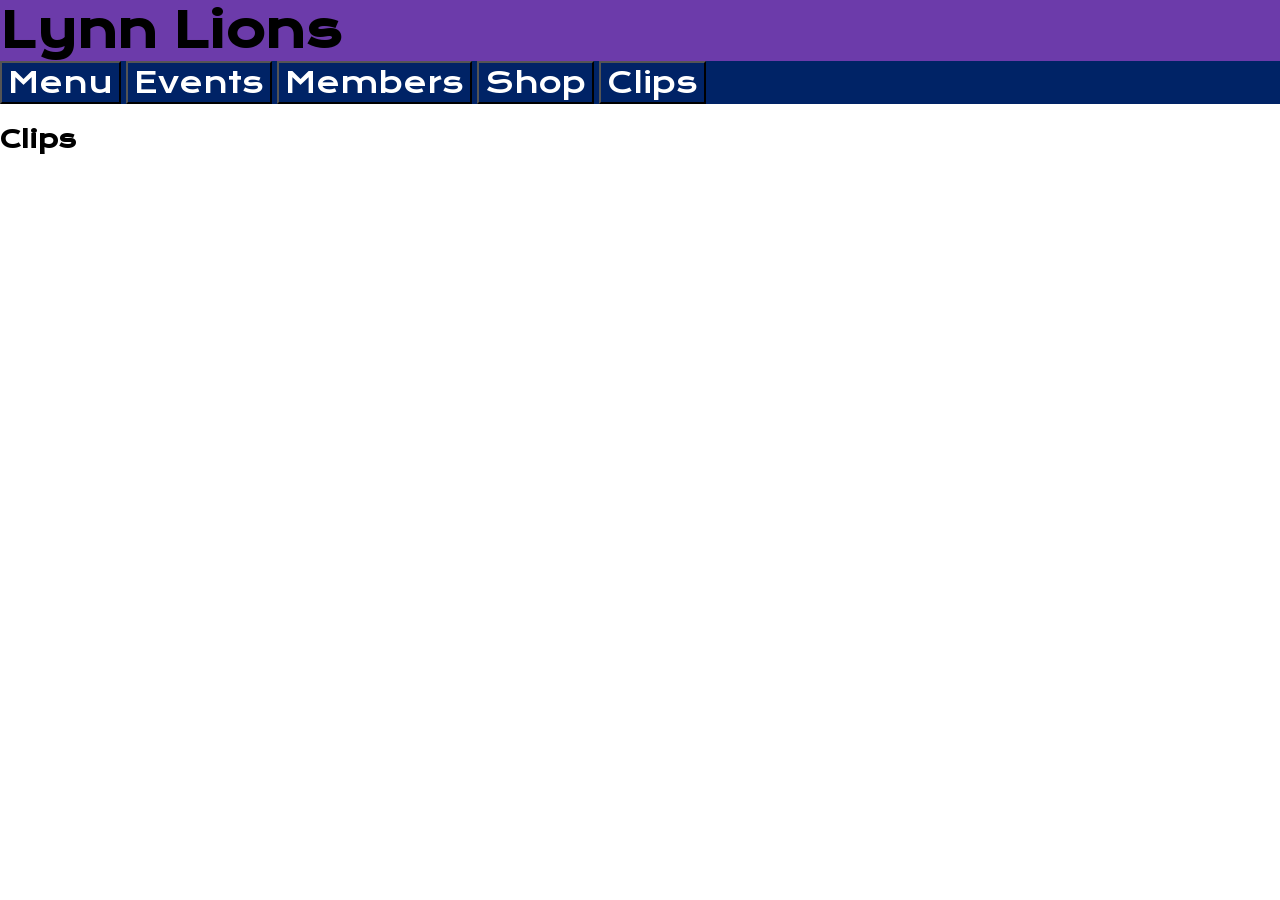
==== Clips/index.html @ 46fb082e "first commit" ====
<!DOCTYPE html>
<html lang="en">
<head>
    <meta charset="UTF-8">
    <meta name="viewport" content="width=device-width, initial-scale=1.0">
    <title>Clips</title>
    <link rel="stylesheet" href="styles.css" />
</head>
<body>
 <h1 class="titles">
      Lynn Lions
      </div>
    </h1>
    <div class="NB">
      <div>
        <button class="navButton"><a href="../Home/">Menu</a></button>
      <button class="navButton"><a href="../Events/">Events</a></button>
      <button class="navButton"><a href="../Members/">Members</a></button>
      <button class="navButton"><a href="../Shop/">Shop</a></button>
      <button class="navButton"><a href="../Clips/">Clips</a></button>
      </div>
      <div class="row">
              <button class="iconButton">
        <img class="iconImage" src="https://cdn.brandfetch.io/idpKX136kp/w/2084/h/2084/theme/dark/logo.png?c=1bxid64Mup7aczewSAYMX&t=1758525490502" alt="">
      </button>
      <button class="iconButton">
        <img class="iconImage" src="https://cdn.brandfetch.io/idM8Hlme1a/w/400/h/400/theme/dark/icon.png?c=1bxid64Mup7aczewSAYMX&t=1667560105720" alt="">
      </button>
      <button class="iconButton">
        <img class="iconImage" src="https://cdn.brandfetch.io/idVfYwcuQz/theme/dark/symbol.svg?c=1bxid64Mup7aczewSAYMX&t=1728452988041" alt="">
      </button>
      <button class="iconButton">
        <img class="iconImage" src="https://cdn.brandfetch.io/idS5WhqBbM/w/400/h/400/theme/dark/icon.jpeg?c=1bxid64Mup7aczewSAYMX&t=1768324401335" alt="">
      </button>
       <button class="iconButton">
        <img class="iconImage" src="https://cdn.brandfetch.io/idIwZCwD2f/w/800/h/933/theme/dark/symbol.png?c=1bxid64Mup7aczewSAYMX&t=1668070397594" alt="">
      </button>
      </div>
    </div>
    <h2>
      Clips
    </h2>
</body>
</html>
---- Clips/styles.css ----
@import url("https://fonts.googleapis.com/css2?family=Krona+One&display=swap");

body {
  font-family: "Krona One", sans-serif;
  margin: 0;
  padding: 0;
}

.ATT {
  background-color: rgb(190, 190, 190);
  padding: 20px;
  width: 50vw;
  height: 84vh;
}

.imagebox {
  background-color: rgb(190, 190, 190);
}

.NB {
  background-color: #002366;
  display: flex;
  flex-direction: row;
  justify-content: space-between;
}

.row {
  display: flex;
}

.boxes {
  display: flex;
  flex-direction: row;
  justify-content: stretch;
  gap: 5px;
  margin: 5px;
}

.navButton {
  font-family: "Krona One", sans-serif;
  background-color: #002366;
  color: rgb(255, 255, 255);
  font-size: 1.8rem;
}

.navButton:hover {
  background-color: rgb(194, 194, 194);
  color: black;
}

.titles {
  background-color: #6c3baa;
  margin: 0;
  font-size: 3rem;
  display: flex;
  flex-direction: row;
  justify-content: space-between;
}

.imagesList {
  display: flex;
  justify-content: stretch;
  width: 50vw;
  flex-direction: column;
}

.topImage {
  display: flex;
  flex-direction: row;
  justify-content: stretch;
  width: 50vw;
  height: 50%;
  gap: 5px;
}

.imagebox {
  width: 50%;
}

.bottomImage {
  width: 100%;
  background-color: rgb(190, 190, 190);
  height: 50%;
  margin-top: 5px;
}

#searchBar {
  background-color: #7c5b99;
  width: fit-content;
  height: fit-content;
  padding: 5px;
  color: white;
  border-radius: 100px;
  margin: 10px;
  font-size: 1.4rem;
  display: flex;
  flex-direction: row;
  align-items: center;
  gap: 5px;
  user-select: none;
}

.iconButton {
  height: fit-content;
  background: none;
  outline: none;
  border: none;
}

.iconImage {
  width: 1.8rem;
}

a {
  color: inherit;
  text-decoration: inherit;
}
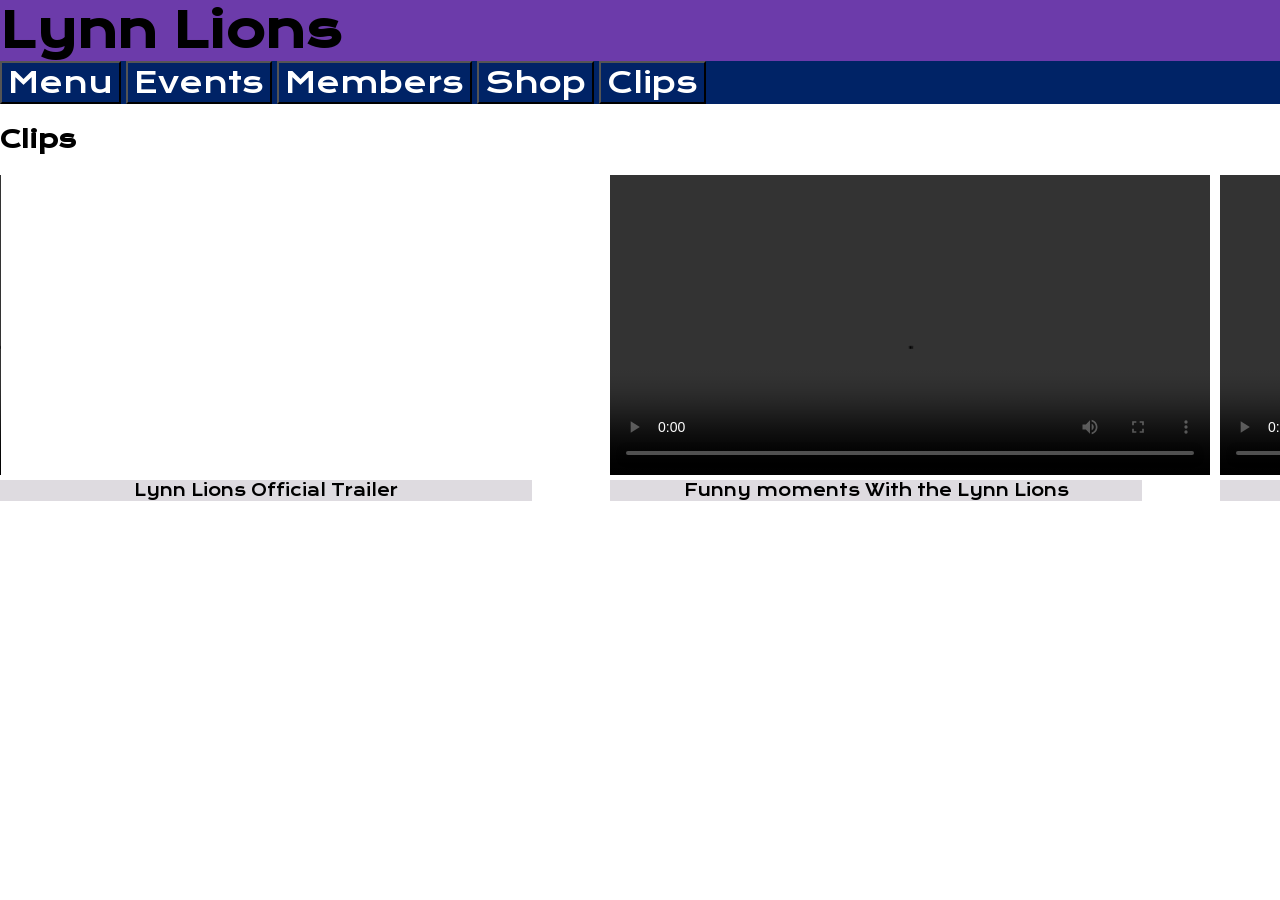
==== commit 65e3ff33: "stuff" ====
--- a/Clips/index.html
+++ b/Clips/index.html
@@ -40,5 +40,20 @@
     <h2>
       Clips
     </h2>
+    <div class = clips>
+      <div class = video1>
+    <video src="/Video/Lynn Lions Official Trailer.mp4" controls height="300px"> </video>
+    <p5>Lynn Lions Official Trailer</p5>
+    </div>
+    <div class = video2>
+    <video src="/Video/Funny rocket league moments with Lynn Lions.mp4" controls  height="300px"> </video>
+    <p5>Funny moments With the Lynn Lions</p5>
+    </div>
+    <div class = video3>
+    <video src="/Video/Lynn Lions animation.mkv" controls  height="300px"> </video>
+    <p5>Lynn Lions Animation</p5>
+    
+    </div>
+
 </body>
 </html>
--- a/Clips/styles.css
+++ b/Clips/styles.css
@@ -115,3 +115,20 @@
   color: inherit;
   text-decoration: inherit;
 }
+
+.clips {
+  display: flex;
+  flex-direction: row;
+  justify-content: space-around;
+  gap: 10px;
+}
+
+p5 {
+  word-break: break-all;
+  max-width: 532px;
+  max-height: 400px;
+  background-color: #dedbe0;
+  display: flex;
+  justify-content: space-around;
+}
+
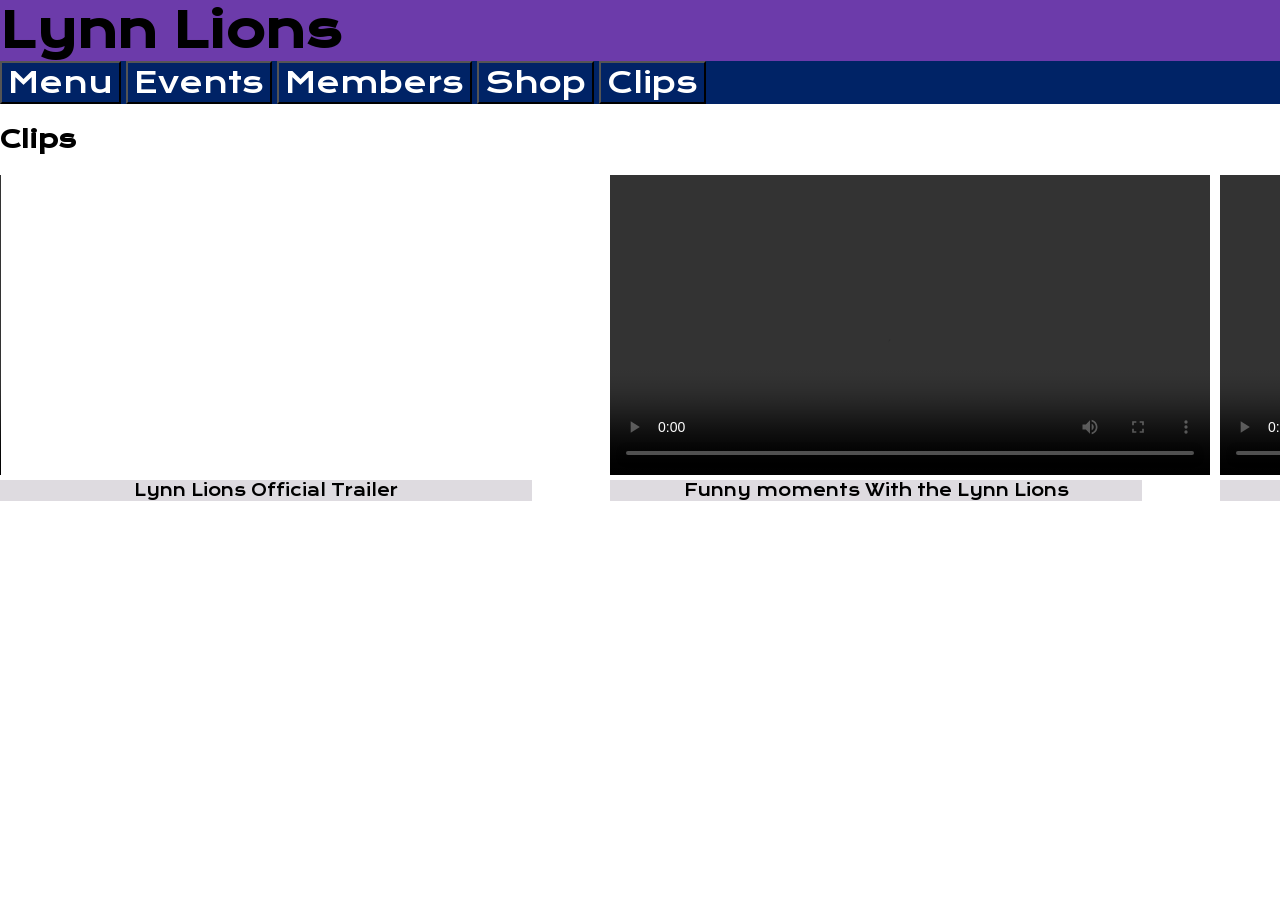
==== commit e111da78: "links" ====
--- a/Clips/index.html
+++ b/Clips/index.html
@@ -21,7 +21,7 @@
       </div>
       <div class="row">
               <button class="iconButton">
-        <img class="iconImage" src="https://cdn.brandfetch.io/idpKX136kp/w/2084/h/2084/theme/dark/logo.png?c=1bxid64Mup7aczewSAYMX&t=1758525490502" alt="">
+       <a href="http://facebook.com/lynnlions" target="_blank"><img class="iconImage" src="https://cdn.brandfetch.io/idpKX136kp/w/2084/h/2084/theme/dark/logo.png?c=1bxid64Mup7aczewSAYMX&t=1758525490502" alt=""></a>
       </button>
       <button class="iconButton">
         <img class="iconImage" src="https://cdn.brandfetch.io/idM8Hlme1a/w/400/h/400/theme/dark/icon.png?c=1bxid64Mup7aczewSAYMX&t=1667560105720" alt="">
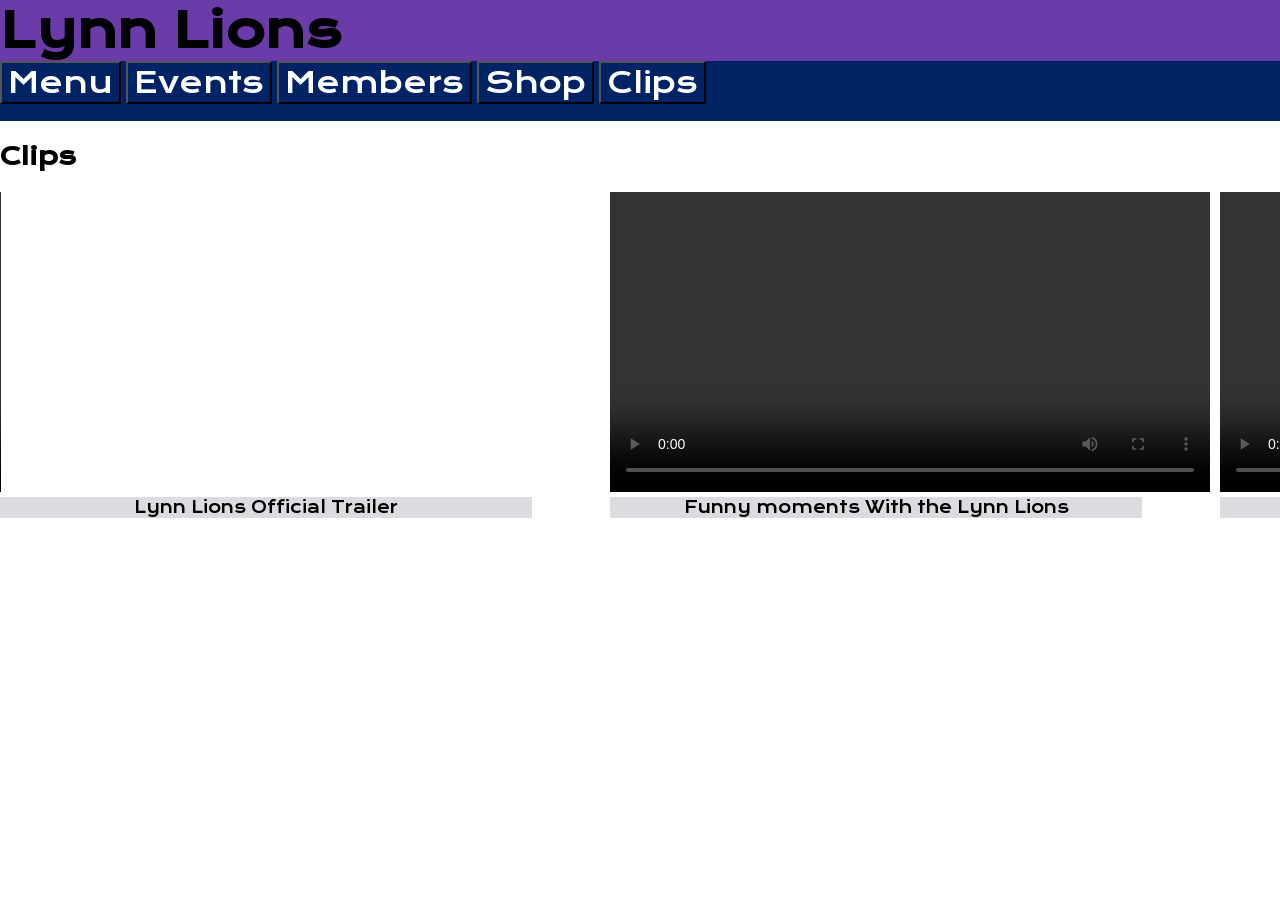
==== commit 7b7484fa: "HELP ME HELP ME HELP ME HELP ME HELP ME HELP ME HELP ME HELP ME HELP ME HELP ME HELP ME HELP ME HELP" ====
--- a/Clips/index.html
+++ b/Clips/index.html
@@ -5,6 +5,8 @@
     <meta name="viewport" content="width=device-width, initial-scale=1.0">
     <title>Clips</title>
     <link rel="stylesheet" href="styles.css" />
+    <link rel="stylesheet" href="../main.css">
+
 </head>
 <body>
  <h1 class="titles">
@@ -18,24 +20,24 @@
       <button class="navButton"><a href="../Members/">Members</a></button>
       <button class="navButton"><a href="../Shop/">Shop</a></button>
       <button class="navButton"><a href="../Clips/">Clips</a></button>
-      </div>
       <div class="row">
-              <button class="iconButton">
-       <a href="http://facebook.com/lynnlions" target="_blank"><img class="iconImage" src="https://cdn.brandfetch.io/idpKX136kp/w/2084/h/2084/theme/dark/logo.png?c=1bxid64Mup7aczewSAYMX&t=1758525490502" alt=""></a>
+      <button class="iconButton">
+        <a href="http://facebook.com/lynnlions" target="_blank"><img class="iconImage" src="https://cdn.brandfetch.io/idpKX136kp/w/2084/h/2084/theme/dark/logo.png?c=1bxid64Mup7aczewSAYMX&t=1758525490502" alt=""></a>
       </button>
       <button class="iconButton">
-        <img class="iconImage" src="https://cdn.brandfetch.io/idM8Hlme1a/w/400/h/400/theme/dark/icon.png?c=1bxid64Mup7aczewSAYMX&t=1667560105720" alt="">
+      <a href="http://discord.com/lynnlions" target="_blank"><img class="iconImage" src="https://cdn.brandfetch.io/idM8Hlme1a/w/400/h/400/theme/dark/icon.png?c=1bxid64Mup7aczewSAYMX&t=1667560105720" alt=""></a>
       </button>
       <button class="iconButton">
-        <img class="iconImage" src="https://cdn.brandfetch.io/idVfYwcuQz/theme/dark/symbol.svg?c=1bxid64Mup7aczewSAYMX&t=1728452988041" alt="">
+       <a href="http://youtube.com/lynnlions" target="_blank"><img class="iconImage" src="https://cdn.brandfetch.io/idVfYwcuQz/theme/dark/symbol.svg?c=1bxid64Mup7aczewSAYMX&t=1728452988041" alt=""></a>
       </button>
       <button class="iconButton">
-        <img class="iconImage" src="https://cdn.brandfetch.io/idS5WhqBbM/w/400/h/400/theme/dark/icon.jpeg?c=1bxid64Mup7aczewSAYMX&t=1768324401335" alt="">
+       <a href="http://x.com/lynnlions" target="_blank"><img class="iconImage" src="https://cdn.brandfetch.io/idS5WhqBbM/w/400/h/400/theme/dark/icon.jpeg?c=1bxid64Mup7aczewSAYMX&t=1768324401335" alt=""></a>
       </button>
        <button class="iconButton">
-        <img class="iconImage" src="https://cdn.brandfetch.io/idIwZCwD2f/w/800/h/933/theme/dark/symbol.png?c=1bxid64Mup7aczewSAYMX&t=1668070397594" alt="">
+        <a href="http://twitch.com/lynnlions" target="_blank"><img class="iconImage" src="https://cdn.brandfetch.io/idIwZCwD2f/w/800/h/933/theme/dark/symbol.png?c=1bxid64Mup7aczewSAYMX&t=1668070397594" alt=""></a>
       </button>
       </div>
+    </div>
     </div>
     <h2>
       Clips
--- a/Clips/styles.css
+++ b/Clips/styles.css
@@ -22,10 +22,6 @@
   display: flex;
   flex-direction: row;
   justify-content: space-between;
-}
-
-.row {
-  display: flex;
 }
 
 .boxes {
@@ -131,4 +127,3 @@
   display: flex;
   justify-content: space-around;
 }
-
--- a/main.css
+++ b/main.css
@@ -0,0 +1,15 @@
+.iconButton {
+  height: fit-content;
+  background: none;
+  outline: none;
+  border: none;
+}
+
+.iconImage {
+  width: 1.8rem;
+}
+
+.row {
+  display: flex;
+  align-items: center;
+}
